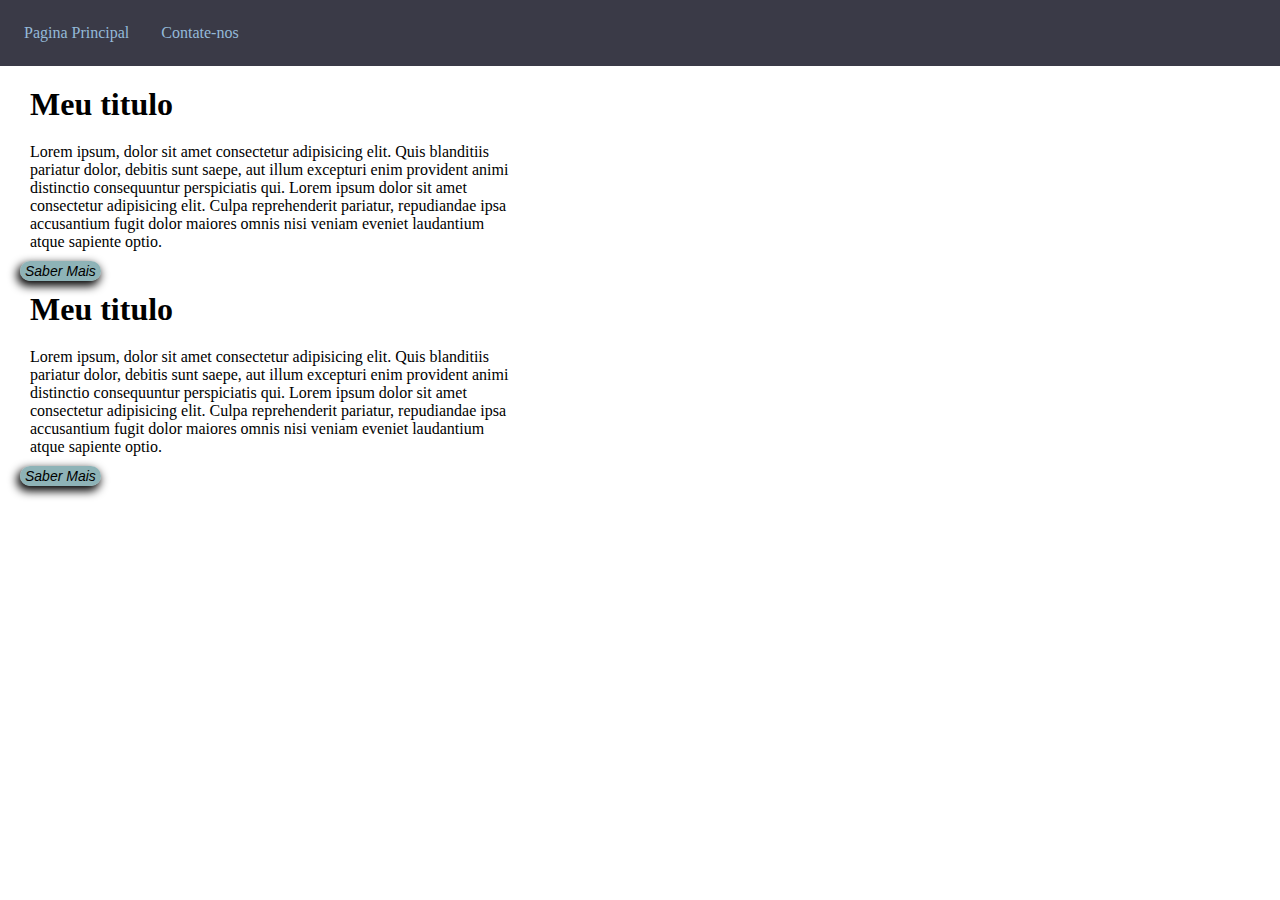
==== index.html @ a05ebed5 "adiciona pagina principal" ====
<!DOCTYPE html>
<html lang="en">

<head>
    <meta charset="UTF-8">
    <meta http-equiv="X-UA-Compatible" content="IE=edge">
    <meta name="viewport" content="width=,m  , initial-scale=1.0">
    <title>Site Simples</title>
    <link rel="stylesheet" href="pagPrincipal.css">
</head>

<body>
    <header class="cabecalho">
        <nav class="menu">
            <a class="menu__link" href="#">Pagina Principal</a>
            <a class="menu__link" href="Contatos.html">Contate-nos</a>
        </nav>
    </header>

    <main>
        <article class="artigo">
            <header class="artigo_cabecalho">
                <h1 class="artigo_cabecalho__titulo">Meu titulo</h1>
            </header>
            <div class="artigo_corpo_texto">
                <span class="paragrafo">Lorem ipsum, dolor sit amet consectetur adipisicing elit. Quis blanditiis
                    pariatur dolor, debitis
                    sunt saepe, aut illum excepturi enim provident animi distinctio consequuntur perspiciatis
                    qui.</span>
                <span class="paragrafo">Lorem ipsum dolor sit amet consectetur adipisicing elit. Culpa reprehenderit
                    pariatur, repudiandae
                    ipsa accusantium fugit dolor maiores omnis nisi veniam eveniet laudantium atque sapiente
                    optio.</span>
            </div>
            <footer class="artigo_rodape">
                <button class="artigo_rodape__botao">Saber Mais</button>
            </footer>
        </article>
        <article class="artigo">
            <header class="artigo_cabecalho">
                <h1 class="artigo_cabecalho__titulo">Meu titulo</h1>
            </header>
            <div class="artigo_corpo_texto">
                <span class="paragrafo">Lorem ipsum, dolor sit amet consectetur adipisicing elit. Quis blanditiis
                    pariatur dolor, debitis
                    sunt saepe, aut illum excepturi enim provident animi distinctio consequuntur perspiciatis
                    qui.</span>
                <span class="paragrafo">Lorem ipsum dolor sit amet consectetur adipisicing elit. Culpa reprehenderit
                    pariatur, repudiandae
                    ipsa accusantium fugit dolor maiores omnis nisi veniam eveniet laudantium atque sapiente
                    optio.</span>
            </div>
            <footer class="artigo_rodape">
                <button class="artigo_rodape__botao">Saber Mais</button>
            </footer>
        </article>
    </main>

</body>

</html>
---- pagPrincipal.css ----
body{
    margin:0px;
    height:100%;
}
.cabecalho{
  background-color: rgba(35, 35, 49, 0.894);
  padding: 20px;
}
.menu__link{
    padding: 10px;
    display: inline-block;
    color: rgb(148, 185, 217);
    text-decoration: none;
    margin-right: 20px;
    padding: 4px; 6px
}
.menu__link:hover{
    background-color: azure;
    border-radius: 20px;
    color: rgb(46, 39, 81);
}
main{
    padding: 10px 20px;
}
.artigo{
    padding:
}
.artigo_cabecalho__titulo{
    padding: 10px;
    margin-top: 0px;
    margin-bottom: 0px;
}
.artigo_corpo_texto{
    
    margin-top: none;
    width:60ch;
    padding: 10px;
}
.artigo_rodape__botao{
    padding: 20px;
    background-color: rgba(91, 145, 150, 0.689);
    border-radius: 20px;
    border: none;
    padding: 2px 5px;
    display: inline-block;
    font-size: 14px;
    font-style: italic;
    box-shadow: -2px 4px 10px 1px black;
}
.artigo_rodape__botao:hover{
    background-color: rgba(96, 145, 150, 0.689);
    border:solid 1px;
    box-shadow: 4px 5px 15px 1px black;
}
.paragrafo{
    margin:none
}
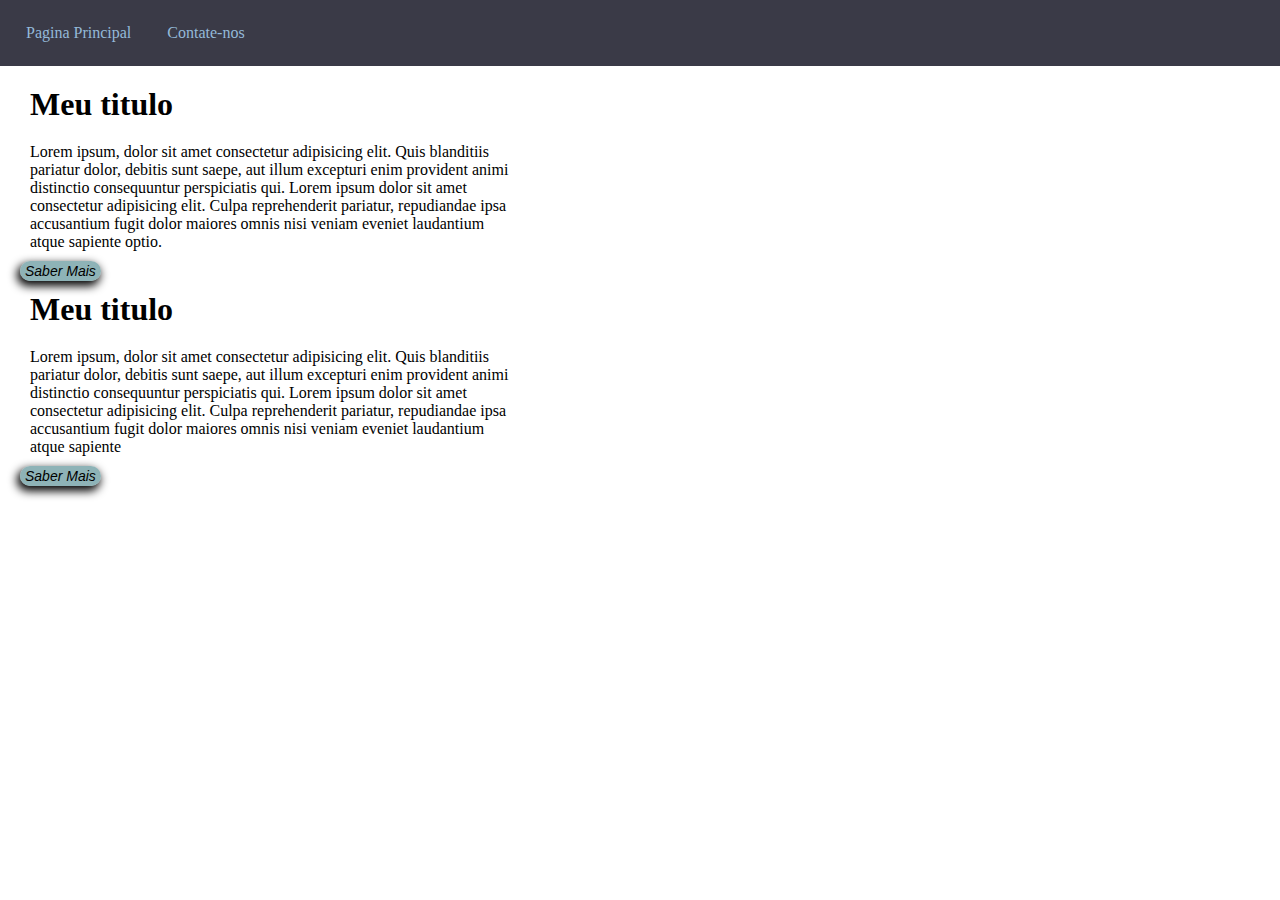
==== commit e0ba809e: "adicionapagina de contato" ====
--- a/index.html
+++ b/index.html
@@ -48,7 +48,7 @@
                 <span class="paragrafo">Lorem ipsum dolor sit amet consectetur adipisicing elit. Culpa reprehenderit
                     pariatur, repudiandae
                     ipsa accusantium fugit dolor maiores omnis nisi veniam eveniet laudantium atque sapiente
-                    optio.</span>
+       </span>
             </div>
             <footer class="artigo_rodape">
                 <button class="artigo_rodape__botao">Saber Mais</button>
--- a/pagPrincipal.css
+++ b/pagPrincipal.css
@@ -12,7 +12,7 @@
     color: rgb(148, 185, 217);
     text-decoration: none;
     margin-right: 20px;
-    padding: 4px; 6px
+    padding: 4px 6px;
 }
 .menu__link:hover{
     background-color: azure;
@@ -22,9 +22,7 @@
 main{
     padding: 10px 20px;
 }
-.artigo{
-    padding:
-}
+.artigo
 .artigo_cabecalho__titulo{
     padding: 10px;
     margin-top: 0px;
